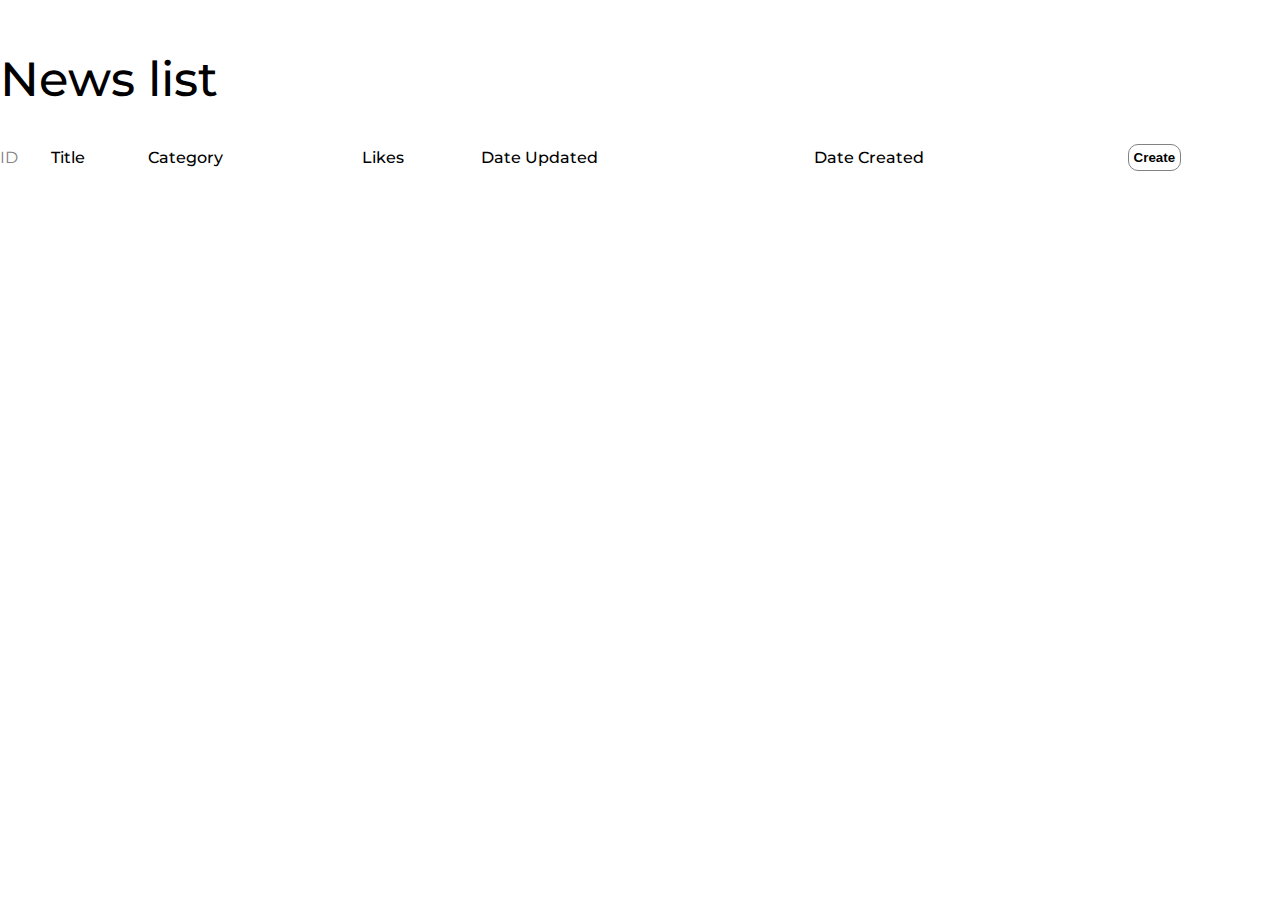
==== index.html @ 38f8aeda "Add files via upload" ====
<!DOCTYPE html>
<html lang="en">
<head>
    <meta charset="UTF-8">
    <meta name="viewport" content="width=device-width, initial-scale=1.0">
    <link rel="stylesheet" href="css/style.css">
    <title>Final project</title>
</head>
<body onload="get_news()">
    <div class="container">
        <div class="news_list">
            <h1 class="news_title">News list</h1>
            <table class="news_table">
                
                <thead class="news_header">
                    <tr class="news_header_row">
                        <td>ID</td>
                        <td>Title</td>
                        <td>Category</td>
                        <td>Likes</td>
                        <td>Date Updated</td>
                        <td>Date Created</td>
                        <td>
                            <button type="button" class="table_btn" onclick="redirect_to_create()">
                                Create
                            </button>
                        </td>
                    </tr>
                </thead>


                <tbody id="newsBody"></tbody>
            </table>
        </div>
    </div>

    <script src="js/main.js"></script>
</body>
</html>
---- css/style.css ----
@import url('https://fonts.googleapis.com/css2?family=Montserrat:ital,wght@0,100..900;1,100..900&display=swap');

*{
    box-sizing: border-box;
}

html{
    font-size: 62.5%;
}

body{
    margin: 0;
    padding: 0;
    font-size: 2rem;
    font-family: "Montserrat", sans-serif;
}

h1{
    margin: 0;
    padding: 0; 
}

.container{
    max-width: 1300px;
    width: 100%;
    margin: 0 auto;
}

/* Main page */
.news_list{
    margin-top: 50px;
}

.news_title{
    font-size: 4.8rem;
    font-weight: 500;
    margin-bottom: 20px;
}

.news_table{
    border-collapse: collapse;
    width: 100%;
    padding: 0 50px;
}

.news_header_row td{
    padding: 16px 0;
    font-size: 1.6rem;
}

.news_header_row td:not(:first-child){
    color: #000;
    font-weight: 500;
}

.news_header_row td:first-child{
    color: #828282;
}

.news_table_row{
    border-top: 1px solid #E0E0E0;
}

.news_table_row td{
    font-size: 1.6rem;
    padding: 16px 0;
    font-weight: 500;
}

.news_table_row td:nth-child(1){
    color: #828282;
}

.news_table_row td:nth-child(5){
    color: #828282;
    font-weight: 400;
}

.news_table_row td:nth-child(6){
    color: #828282;
    font-weight: 400;
}

.table_btn{
    cursor: pointer;
    border-radius: 10px;
    outline: 0;
    border: 0;
    font-weight: 600;
    color: #000;
    border: 1px solid #828282;
    background-color: transparent;
    padding: 5px;
}

.table_btn:hover{
    background-color: #b0b0b0;
    color: #008000;
}

.delete_btn:hover{
    color: #FF0000;
}

.update_btn:hover{
    color: #FFFF00;
}

.tr_with_anim{
    animation: myAnimation 1s linear forwards;
}

@keyframes myAnimation{
    0%{
        transform: translateY(0);
        opacity: 100;
        color: #000;
        border-bottom-color: #000;
    }
    100%{
        transform: translateY(50px);
        border-bottom-color: #fff;
        color: #fff;
        opacity: 0;
    }
}

/* Create/Update */

.action_page{
    margin-top: 50px;
}

.action_title{
    font-weight: 500;
    font-size: 4.8rem;
    margin-bottom: 20px;
}

.action_form{
    display: flex;
    flex-direction: column;
    width: 50%;
}

.action_label{
    font-size: 1.6rem;
    font-weight: 500;
    color: #000;
}

.action_field{
    position: relative;
    margin-bottom: 30px;
}

.action_field span{
    position: absolute;
    display: none;
    top: 50%;
    transform: translateY(-50%);
    width: 300px;
    font-size: 1.4rem;
    font-style: italic;
    font-weight: 700;
    color: red;
    margin-left: 10px;
}

.action_input{
    height: 45px;
    width: 50%;
    border-radius: 5px;
    border: 1px solid #07070740;
    box-shadow: 0px 0px 4px 0px #07070740;
    padding-left: 10px;
}

.action_textarea{
    height: 182px;
    width: 100%;
    resize: none;
    border: 1px solid #07070740;
    border-radius: 5px;
    padding: 10px 0 0 10px;
    box-shadow: 0px 0px 4px 0px #07070740;
}

.editor_info{
    display: flex;
    justify-content: space-between;
}

.editor_box{
    position: relative;
    width: 49%;
}

.editor_box span{
    position: absolute;
    display: none;
    width: 200px;
    font-size: 1.4rem;
    font-style: italic;
    font-weight: 700;
    color: red;
}

.editor_field{
    width: 100%;
}

.editor_field input{
    width: 100%;
    height: 45px;
    border-radius: 5px;
    border: 1px solid #07070740;
    box-shadow: 0px 0px 4px 0px #07070740;
    padding-left: 10px;
}

.form_actions{
    display: flex;
    justify-content: flex-end;
    margin-top: 35px;
}

.form_btn{
    cursor: pointer;
    background-color: transparent;
    border: 1px solid #E0E0E0;
    padding: 10px 30px;
    border-radius: 10px;
}

.form_btn:hover{
    background-color: #828282;  
    transition: all .2s linear; 
}

.form_btn:nth-child(1){
    margin-right: 10px;
}

.form_btn:nth-child(1):hover{
    color: #FF0000;
}

.form_btn:nth-child(2):hover{
    color: #FFFF00;
}
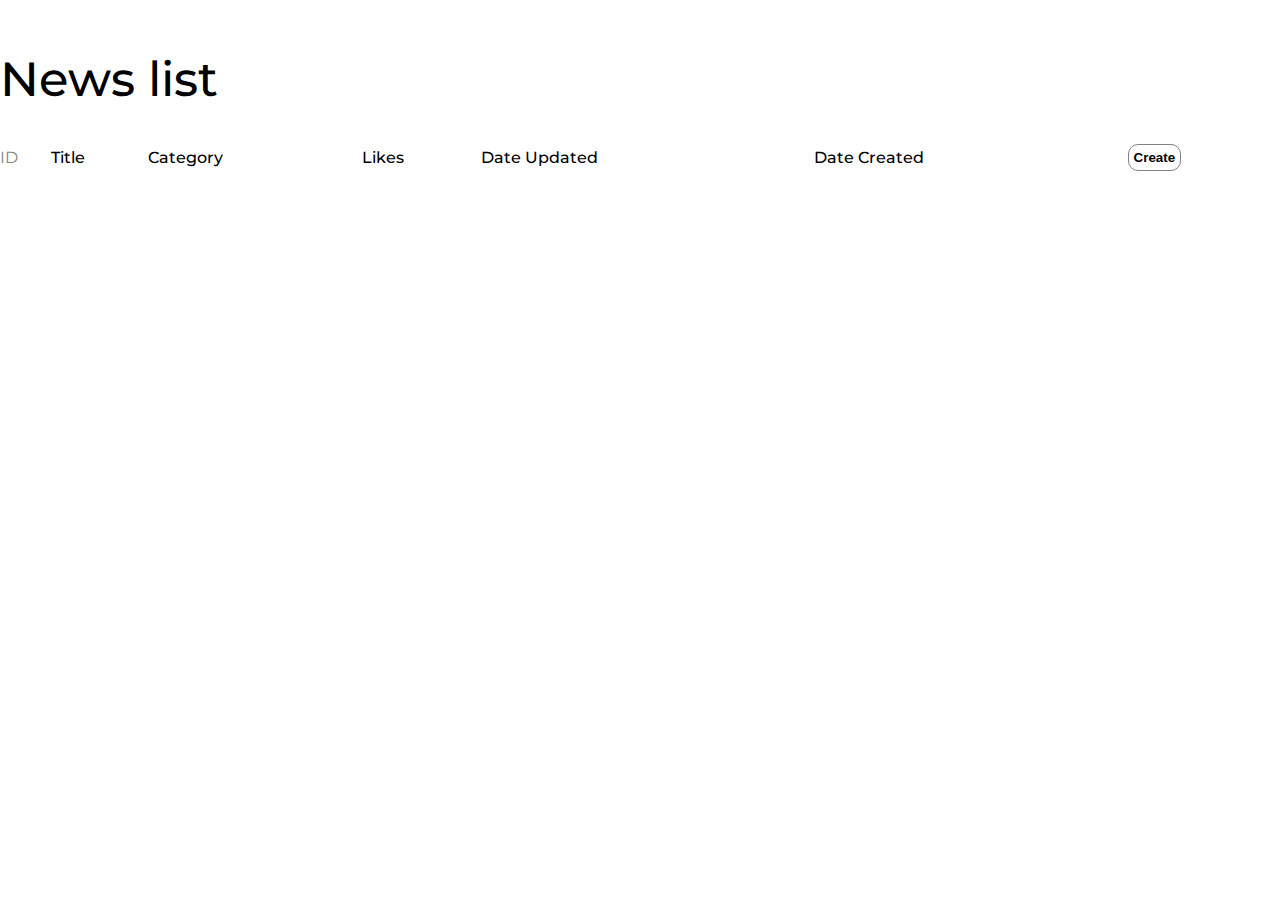
==== commit 99077618: "Small Changes" ====
--- a/index.html
+++ b/index.html
@@ -4,6 +4,7 @@
     <meta charset="UTF-8">
     <meta name="viewport" content="width=device-width, initial-scale=1.0">
     <link rel="stylesheet" href="css/style.css">
+    <link rel="shortcut icon" href="icons/news.svg">
     <title>Final project</title>
 </head>
 <body onload="get_news()">
